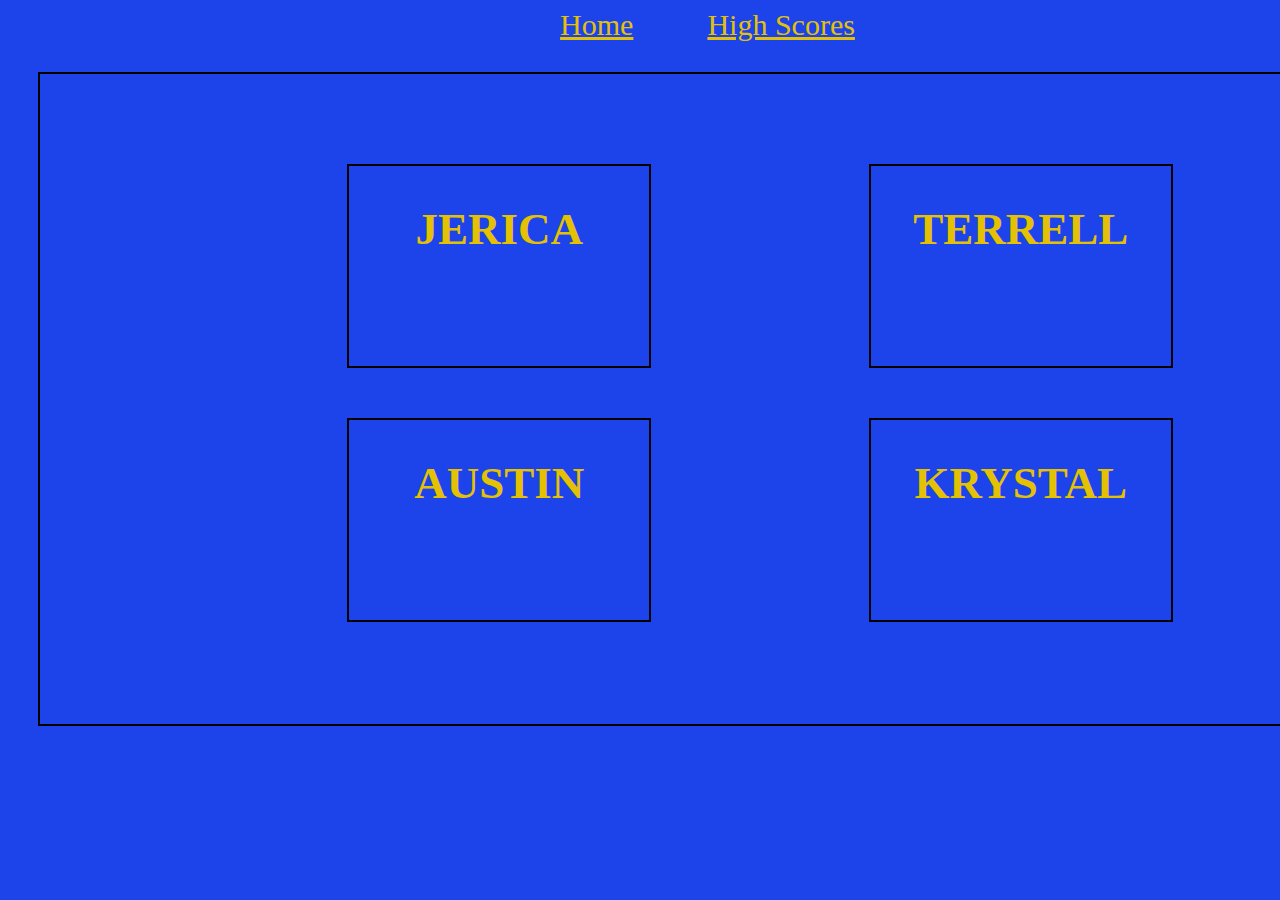
==== aboutus.html @ 0ca8fda8 "fixed font stuff" ====
<!DOCTYPE html>
<html>

<head>
    <title>About Us</title>
    <link rel="stylesheet" href="aboutus.css">
    <link href="https://www.fontify.me/wf/cde5a23b5ef22ddcc65736840b4dfc13" rel="stylesheet" type="text/css">
</head>

<body>
    <header>
        <nav>
            <a href="index.html" id="nav">Home</a>
            <a href="highscores.html" id="nav2">High Scores</a>
        </nav>
    </header>
    <main>
        <div id="namerow">
            
        <div class="JericaCard">
            <div class="JericaCardInner">
                <div class="JericaCardFront">
                    <h2>JERICA</h2>
                </div>
                <div class="JericaCardBack">
                    <h5>Jerica Mitchell</h5>
                    <p>Software Engineer</p>
                </div>
            </div>
        </div>

        <div class="JericaCard">
                <div class="JericaCardInner">
                    <div class="JericaCardFront">
                        <h2>AUSTIN</h2>
                    </div>
                    <div class="JericaCardBack">
                        <h5>Austin Smith</h5>
                        <p>Software Engineer</p>
                    </div>
                </div>
            </div>

        </div>

        <div id="namerow">
            
                <div class="JericaCard">
                    <div class="JericaCardInner">
                        <div class="JericaCardFront">
                            <h2>TERRELL</h2>
                        </div>
                        <div class="JericaCardBack">
                            <h5>Terrell Douglas</h5>
                            <p>Software Engineer</p>
                        </div>
                    </div>
                </div>
        
                <div class="JericaCard">
                        <div class="JericaCardInner">
                            <div class="JericaCardFront">
                                <h2>KRYSTAL</h2>
                            </div>
                            <div class="JericaCardBack">
                                <h5>Krystal Madrinan</h5>
                                <p>Software Engineer</p>
                            </div>
                        </div>
                    </div>
        
                </div>
        

        <!-- <div class="namerow">
            <div id="Jerica">
                <h2>JERICA</h2>
            </div>
            <div id="Austin">
                <h2>AUSTIN</h2>
            </div>
        </div>

        <div class="namerow">
            <div id="Krystal">
                <h2>KRYSTAL</h2>
            </div>
            <div id="Terrell">
                <h2>TERRELL</h2>
            </div>
        </div> -->
    </main>
    <footer>

    </footer>
</body>

</html>
---- aboutus.css ----
html {
    background: rgb(29, 67, 235);
}

nav {
    color: rgb(228, 194, 3);
    text-align: center;
    font-family: font79357;
    margin-left: 165px;
}

#nav {
    position: center;
    color: rgb(228, 194, 3);
    font-size:  30px;
    margin-left: 50px;
    margin-right: 20px;
}

#nav2 {
    position: center;
    color: rgb(228, 194, 3);
    font-size:  30px;
    margin-left: 50px;
    margin-right: 80px;
}


main {
    font-family: font79357;
    font-size: 30px;
    width: 1350px;
    height: 650px;
    border: 2px solid black;
    margin-left: 30px;
    margin-top: 30px;
    text-align: center;
}

#namerow {
    display: inline-block;
    align-content: center;
    margin-top: 30px;
    padding: 60px;
}

p {
    font-size: 15px;
}

.JericaCard {
   
 background-color: transparent;
  width: 300px;
  height: 200px;
  border: 2px solid black;
  margin-bottom: 50px;
  margin-left: 90px;
}

.JericaCardInner {
    position: relative;
    width: 100%;
    height: 100%;
    text-align: center;
    transition: transform 0.8s;
    transform-style: preserve-3d;
  }

  .JericaCard:hover .JericaCardInner {
    transform: scale(1.0);
    transition-duration: 1s;
    transform: rotatey(180deg) scale(2);
    background-color: transparent;
    color: rgb(228, 194, 3);
    width: 300px;
    height: 200px;
    border: 2px solid black;
    z-index: 10;
}

.JericaCardFront, .JericaCardBack {
    position: absolute;
    width: 100%;
    height: 100%;
    backface-visibility: hidden;
    color: rgb(228, 194, 3);
  }

  .JericaCardFront {
    background-color: rgb(29, 67, 235);
    color: rgb(228, 194, 3);
  }

  .JericaCardBack {
    background-color: rgb(29, 67, 235);
    color: rgb(228, 194, 3);
    transform: rotateY(180deg);
  }



/* #Jerica {
    margin-top: 20px;
    margin-left: 30px;
    display: block;
    width: 300px;
    height: 250px;
    border: 2px solid white;
}

#Jerica:hover {
    background: rgb(29, 67, 235);
    transform: scale(1.0);
    transition-duration: 1s;
    transform: rotatey(180deg) scale(2);
   color: rgba(255, 255, 255, 0); */
}

/* #Austin {
    margin-top: 30px;
    margin-left: 30px;
    display: block;
    width: 300px;
    height: 250px;
    border: 2px solid white;
}

#Krystal {
    margin-top: 20px;
    margin-left: 30px;
    display: block;
    width: 300px;
    height: 250px;
    border: 2px solid white;
}

 #Terrell {
    margin-top: 30px;
    margin-left: 30px;
    display: block;
    width: 300px;
    height: 250px;
    border: 2px solid white;
 } */
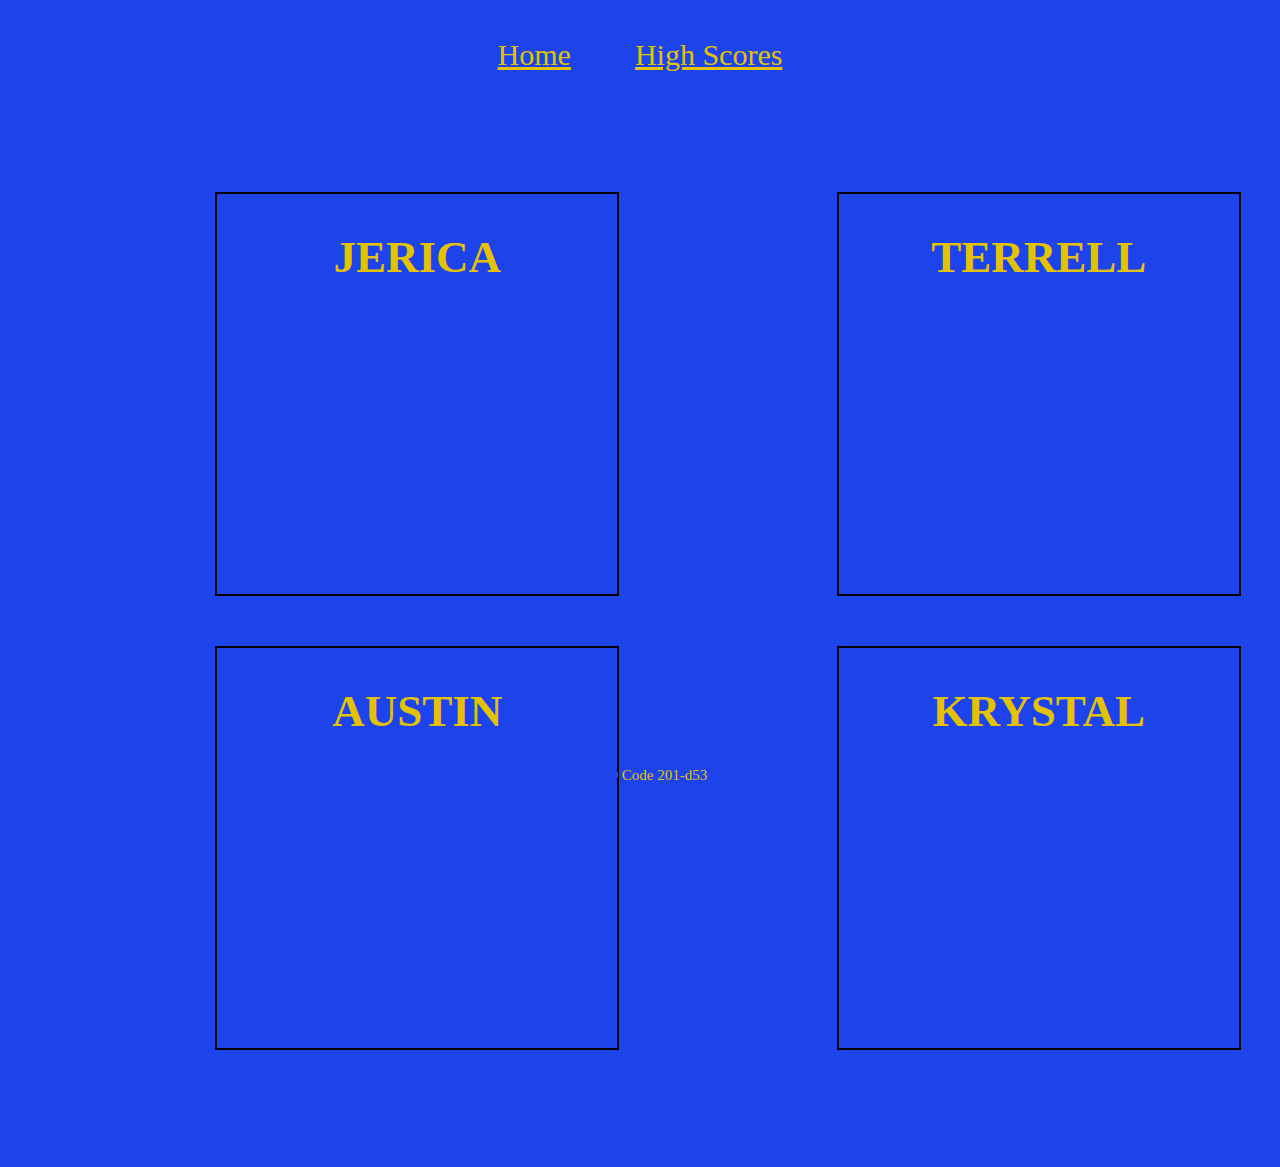
==== commit f1b8ece6: "updated everything to respond to projector display" ====
--- a/aboutus.html
+++ b/aboutus.html
@@ -17,24 +17,24 @@
     <main>
         <div id="namerow">
             
-        <div class="JericaCard">
-            <div class="JericaCardInner">
-                <div class="JericaCardFront">
+        <div class="nameCard">
+            <div class="nameCardInner">
+                <div class="nameCardFront">
                     <h2>JERICA</h2>
                 </div>
-                <div class="JericaCardBack">
+                <div class="nameCardBack">
                     <h5>Jerica Mitchell</h5>
                     <p>Software Engineer</p>
                 </div>
             </div>
         </div>
 
-        <div class="JericaCard">
-                <div class="JericaCardInner">
-                    <div class="JericaCardFront">
+        <div class="nameCard">
+                <div class="nameCardInner">
+                    <div class="nameCardFront">
                         <h2>AUSTIN</h2>
                     </div>
-                    <div class="JericaCardBack">
+                    <div class="nameCardBack">
                         <h5>Austin Smith</h5>
                         <p>Software Engineer</p>
                     </div>
@@ -45,24 +45,24 @@
 
         <div id="namerow">
             
-                <div class="JericaCard">
-                    <div class="JericaCardInner">
-                        <div class="JericaCardFront">
+                <div class="nameCard">
+                    <div class="nameCardInner">
+                        <div class="nameCardFront">
                             <h2>TERRELL</h2>
                         </div>
-                        <div class="JericaCardBack">
+                        <div class="nameCardBack">
                             <h5>Terrell Douglas</h5>
                             <p>Software Engineer</p>
                         </div>
                     </div>
                 </div>
         
-                <div class="JericaCard">
-                        <div class="JericaCardInner">
-                            <div class="JericaCardFront">
+                <div class="nameCard">
+                        <div class="nameCardInner">
+                            <div class="nameCardFront">
                                 <h2>KRYSTAL</h2>
                             </div>
-                            <div class="JericaCardBack">
+                            <div class="nameCardBack">
                                 <h5>Krystal Madrinan</h5>
                                 <p>Software Engineer</p>
                             </div>
@@ -91,7 +91,7 @@
         </div> -->
     </main>
     <footer>
-
+        <p>&copy; 2019 Code 201-d53</p>
     </footer>
 </body>
 
--- a/aboutus.css
+++ b/aboutus.css
@@ -2,27 +2,19 @@
     background: rgb(29, 67, 235);
 }
 
-nav {
-    color: rgb(228, 194, 3);
+nav{
+    margin: 0 auto;
     text-align: center;
-    font-family: font79357;
-    margin-left: 165px;
-}
+    padding: 30px;
+  }
 
-#nav {
+#nav, #nav2 {
     position: center;
     color: rgb(228, 194, 3);
     font-size:  30px;
-    margin-left: 50px;
-    margin-right: 20px;
-}
-
-#nav2 {
-    position: center;
-    color: rgb(228, 194, 3);
-    font-size:  30px;
-    margin-left: 50px;
-    margin-right: 80px;
+    padding: 30px;
+    text-align: center;
+    font-family: font79357;
 }
 
 
@@ -31,9 +23,7 @@
     font-size: 30px;
     width: 1350px;
     height: 650px;
-    border: 2px solid black;
-    margin-left: 30px;
-    margin-top: 30px;
+    margin: 0 auto;
     text-align: center;
 }
 
@@ -48,58 +38,62 @@
     font-size: 15px;
 }
 
-.JericaCard {
+.nameCard {
    
  background-color: transparent;
-  width: 300px;
-  height: 200px;
+  width: 400px;
+  height: 400px;
   border: 2px solid black;
   margin-bottom: 50px;
   margin-left: 90px;
 }
 
-.JericaCardInner {
+.nameCardInner {
     position: relative;
-    width: 100%;
-    height: 100%;
+    width: 400px;
+    height: 400px;
     text-align: center;
     transition: transform 0.8s;
     transform-style: preserve-3d;
   }
 
-  .JericaCard:hover .JericaCardInner {
+  .nameCard:hover .nameCardInner {
     transform: scale(1.0);
     transition-duration: 1s;
     transform: rotatey(180deg) scale(2);
     background-color: transparent;
     color: rgb(228, 194, 3);
-    width: 300px;
-    height: 200px;
+    width: 400px;
+    height: 400px;
     border: 2px solid black;
     z-index: 10;
 }
 
-.JericaCardFront, .JericaCardBack {
+.nameCardFront, .nameCardBack {
     position: absolute;
-    width: 100%;
-    height: 100%;
+    width: 400px;
+    height: 400px;
     backface-visibility: hidden;
     color: rgb(228, 194, 3);
   }
 
-  .JericaCardFront {
+  .nameCardFront {
     background-color: rgb(29, 67, 235);
     color: rgb(228, 194, 3);
   }
 
-  .JericaCardBack {
+  .nameCardBack {
     background-color: rgb(29, 67, 235);
     color: rgb(228, 194, 3);
     transform: rotateY(180deg);
   }
 
 
-
+  footer {
+    text-align: center;
+    color: rgb(228, 194, 3);
+    font-family: font79357;
+  }
 /* #Jerica {
     margin-top: 20px;
     margin-left: 30px;
@@ -115,7 +109,7 @@
     transition-duration: 1s;
     transform: rotatey(180deg) scale(2);
    color: rgba(255, 255, 255, 0); */
-}
+/* } */
 
 /* #Austin {
     margin-top: 30px;
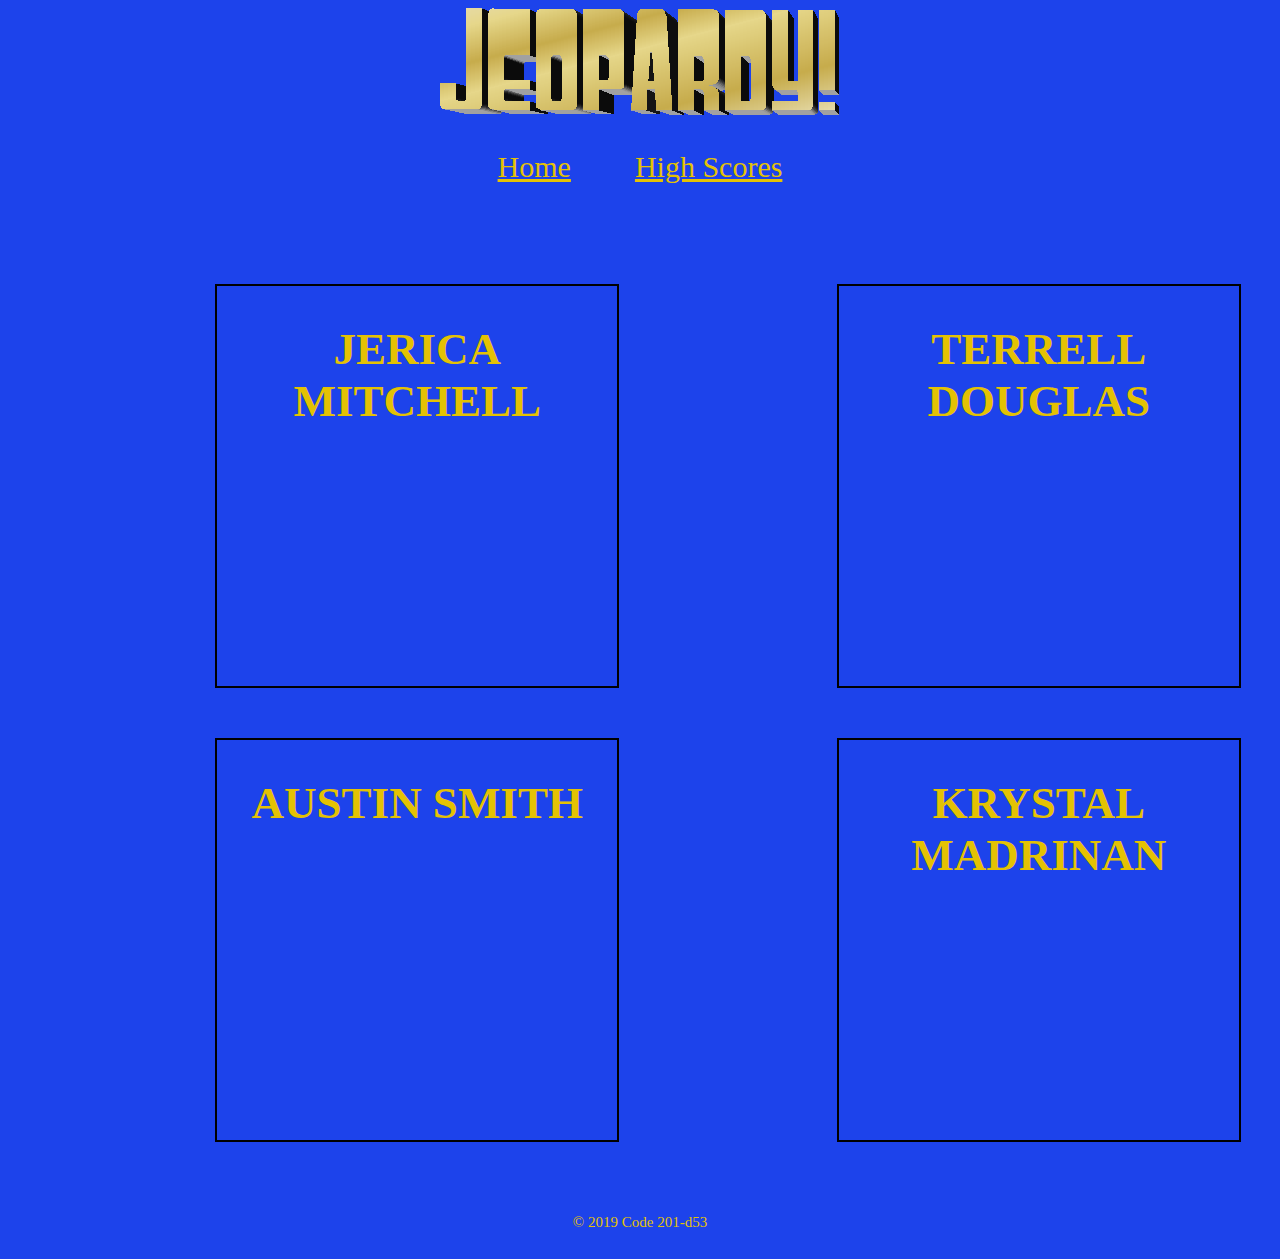
==== commit e1294257: "added photo and edited css" ====
--- a/aboutus.html
+++ b/aboutus.html
@@ -9,6 +9,7 @@
 
 <body>
     <header>
+            <img src="Logo_Jeopardy.png" alt="Jeopardy">
         <nav>
             <a href="index.html" id="nav">Home</a>
             <a href="highscores.html" id="nav2">High Scores</a>
@@ -16,26 +17,24 @@
     </header>
     <main>
         <div id="namerow">
-            
-        <div class="nameCard">
-            <div class="nameCardInner">
-                <div class="nameCardFront">
-                    <h2>JERICA</h2>
-                </div>
-                <div class="nameCardBack">
-                    <h5>Jerica Mitchell</h5>
-                    <p>Software Engineer</p>
+
+            <div class="nameCard">
+                <div class="nameCardInner">
+                    <div class="nameCardFront">
+                        <h2>JERICA MITCHELL</h2>
+                    </div>
+                    <div class="nameCardBack">
+                        <p>Software Engineer</p>
+                    </div>
                 </div>
             </div>
-        </div>
 
-        <div class="nameCard">
+            <div class="nameCard">
                 <div class="nameCardInner">
                     <div class="nameCardFront">
-                        <h2>AUSTIN</h2>
+                        <h2>AUSTIN SMITH</h2>
                     </div>
                     <div class="nameCardBack">
-                        <h5>Austin Smith</h5>
                         <p>Software Engineer</p>
                     </div>
                 </div>
@@ -44,51 +43,32 @@
         </div>
 
         <div id="namerow">
-            
-                <div class="nameCard">
-                    <div class="nameCardInner">
-                        <div class="nameCardFront">
-                            <h2>TERRELL</h2>
-                        </div>
-                        <div class="nameCardBack">
-                            <h5>Terrell Douglas</h5>
-                            <p>Software Engineer</p>
-                        </div>
+
+            <div class="nameCard">
+                <div class="nameCardInner">
+                    <div class="nameCardFront">
+                        <h2>TERRELL DOUGLAS</h2>
+                    </div>
+                    <div class="nameCardBack">
+                        <p>Software Engineer</p>
                     </div>
                 </div>
-        
-                <div class="nameCard">
-                        <div class="nameCardInner">
-                            <div class="nameCardFront">
-                                <h2>KRYSTAL</h2>
-                            </div>
-                            <div class="nameCardBack">
-                                <h5>Krystal Madrinan</h5>
-                                <p>Software Engineer</p>
-                            </div>
-                        </div>
+            </div>
+
+            <div class="nameCard">
+                <div class="nameCardInner">
+                    <div class="nameCardFront">
+                        <h2>KRYSTAL MADRINAN</h2>
                     </div>
-        
+                    <div class="nameCardBack">
+                        <img src="me.jpg" alt="photo of Krystal" class="selfphoto">
+                        <p>Krystal is a software engineering student  at Code Fellows in Seattle, WA. She enjoys going to concerts, traveling, and coding. Krystal hails from New York City.</p>
+                    </div>
                 </div>
-        
+            </div>
 
-        <!-- <div class="namerow">
-            <div id="Jerica">
-                <h2>JERICA</h2>
-            </div>
-            <div id="Austin">
-                <h2>AUSTIN</h2>
-            </div>
         </div>
 
-        <div class="namerow">
-            <div id="Krystal">
-                <h2>KRYSTAL</h2>
-            </div>
-            <div id="Terrell">
-                <h2>TERRELL</h2>
-            </div>
-        </div> -->
     </main>
     <footer>
         <p>&copy; 2019 Code 201-d53</p>
--- a/aboutus.css
+++ b/aboutus.css
@@ -2,11 +2,16 @@
     background: rgb(29, 67, 235);
 }
 
-nav{
+header {
+    width: 100%;
+    text-align: center;
+  }
+
+nav {
     margin: 0 auto;
     text-align: center;
     padding: 30px;
-  }
+}
 
 #nav, #nav2 {
     position: center;
@@ -30,7 +35,7 @@
 #namerow {
     display: inline-block;
     align-content: center;
-    margin-top: 30px;
+    margin-top: 10px;
     padding: 60px;
 }
 
@@ -60,7 +65,7 @@
   .nameCard:hover .nameCardInner {
     transform: scale(1.0);
     transition-duration: 1s;
-    transform: rotatey(180deg) scale(2);
+    transform: rotatey(180deg) scale(1.7);
     background-color: transparent;
     color: rgb(228, 194, 3);
     width: 400px;
@@ -88,52 +93,19 @@
     transform: rotateY(180deg);
   }
 
+  .selfphoto {
+      margin: 10px 5px 5px 5px;
+      width: 145px;
+      height: 155px;
+  }
 
   footer {
     text-align: center;
     color: rgb(228, 194, 3);
     font-family: font79357;
+    bottom: 0px;
   }
-/* #Jerica {
-    margin-top: 20px;
-    margin-left: 30px;
-    display: block;
-    width: 300px;
-    height: 250px;
-    border: 2px solid white;
-}
 
-#Jerica:hover {
-    background: rgb(29, 67, 235);
-    transform: scale(1.0);
-    transition-duration: 1s;
-    transform: rotatey(180deg) scale(2);
-   color: rgba(255, 255, 255, 0); */
-/* } */
-
-/* #Austin {
-    margin-top: 30px;
-    margin-left: 30px;
-    display: block;
-    width: 300px;
-    height: 250px;
-    border: 2px solid white;
-}
-
-#Krystal {
-    margin-top: 20px;
-    margin-left: 30px;
-    display: block;
-    width: 300px;
-    height: 250px;
-    border: 2px solid white;
-}
-
- #Terrell {
-    margin-top: 30px;
-    margin-left: 30px;
-    display: block;
-    width: 300px;
-    height: 250px;
-    border: 2px solid white;
- } */+  footer p {
+      margin-top: 350px;
+  }
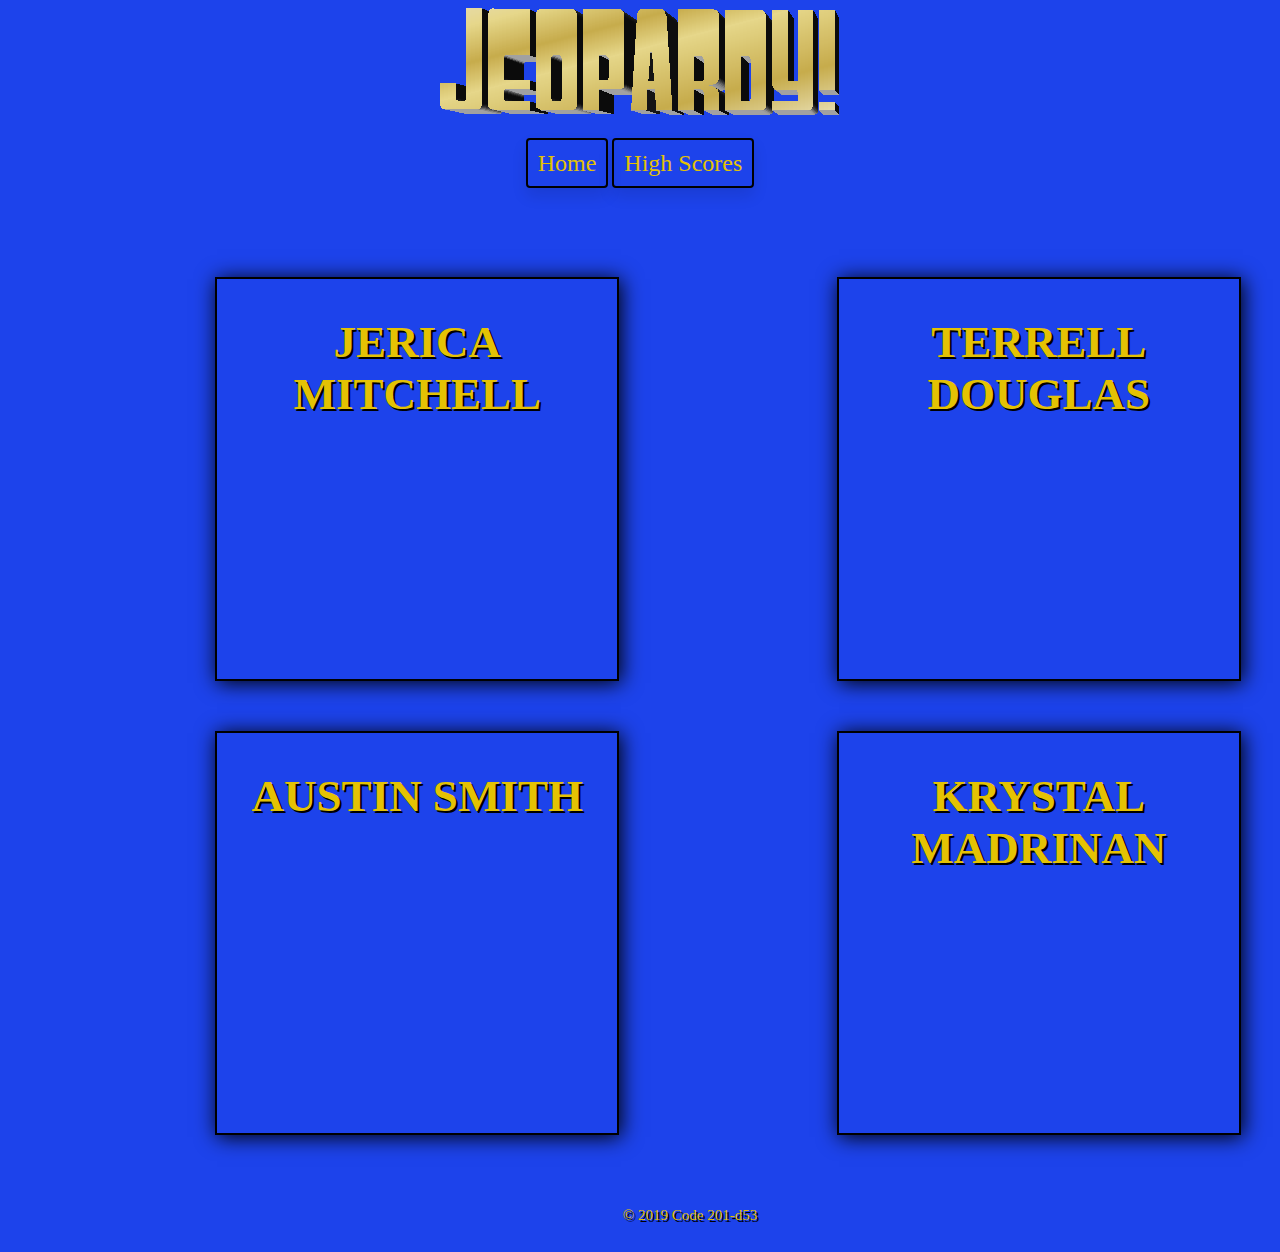
==== commit 35c2b9da: "images and links in about us" ====
--- a/aboutus.html
+++ b/aboutus.html
@@ -9,7 +9,7 @@
 
 <body>
     <header>
-            <img src="Logo_Jeopardy.png" alt="Jeopardy">
+        <img src="Images/Logo_Jeopardy.png" alt="Jeopardy">
         <nav>
             <a href="index.html" id="nav">Home</a>
             <a href="highscores.html" id="nav2">High Scores</a>
@@ -24,7 +24,10 @@
                         <h2>JERICA MITCHELL</h2>
                     </div>
                     <div class="nameCardBack">
-                        <p>Software Engineer</p>
+                        <img src="Images/Jerica.jpg" alt="photo of Jerica" class="selfphoto">
+                        <p>Jerica is originally from Houston, TX. She is a software engineering student at CodeFellows
+                            in Seattle. She enjoys movies, cooking, and coding!</p>
+                        <a href="https://www.linkedin.com/in/jericamitchell1/">LinkedIn</a>
                     </div>
                 </div>
             </div>
@@ -35,7 +38,10 @@
                         <h2>AUSTIN SMITH</h2>
                     </div>
                     <div class="nameCardBack">
-                        <p>Software Engineer</p>
+                        <img src="Images/Austin.jpg" alt="photo of Austin" class="AustinPhoto">
+                        <p>Originally from Bremerton, Washington, Austin is a software engineering student at
+                            CodeFellows in Seattle. He enjoys snowboarding, hiking and live music in his free time.</p>
+                        <a href="https://www.linkedin.com/in/smithaustin97/">LinkedIn</a>
                     </div>
                 </div>
             </div>
@@ -50,7 +56,11 @@
                         <h2>TERRELL DOUGLAS</h2>
                     </div>
                     <div class="nameCardBack">
-                        <p>Software Engineer</p>
+                        <img src="Images/Terrell.png" alt="photo of Terrell" class="selfphoto">
+                        <p>Terrell is a software engineering student at Code Fellows in Seattle, WA. He enjoys squid
+                            fishing, clamming, and just about anything else outdoors. He is is originally from
+                            Pickerington, OH.</p>
+                        <a href="https://www.linkedin.com/in/smithaustin97/">LinkedIn</a>
                     </div>
                 </div>
             </div>
@@ -61,8 +71,10 @@
                         <h2>KRYSTAL MADRINAN</h2>
                     </div>
                     <div class="nameCardBack">
-                        <img src="me.jpg" alt="photo of Krystal" class="selfphoto">
-                        <p>Krystal is a software engineering student  at Code Fellows in Seattle, WA. She enjoys going to concerts, traveling, and coding. Krystal hails from New York City.</p>
+                        <img src="Images/me.jpg" alt="photo of Krystal" class="selfphoto">
+                        <p>Krystal is a software engineering student at Code Fellows in Seattle, WA. She enjoys going to
+                            concerts, traveling, and coding. Krystal hails from New York City.</p>
+                        <a href="https://www.linkedin.com/in/krystal-madrinan/">LinkedIn</a>
                     </div>
                 </div>
             </div>
--- a/aboutus.css
+++ b/aboutus.css
@@ -2,9 +2,31 @@
     background: rgb(29, 67, 235);
 }
 
+a {
+    text-decoration: none;
+    text-shadow: none;
+    border: 2px solid black;
+    font-family: font79357;
+    text-align: center;
+    color: rgb(228, 194, 3);
+    border-radius: 4px;
+    font-size:  24px;
+    padding: 10px;
+    box-shadow: 0px 8px 15px rgba(0, 0, 0, 0.1);
+    transition: 0.5s;
+   }
+
+   a:hover {
+    padding: 8px;
+    color: black;
+    background-color: rgb(228, 194, 3);
+   }
+
+
 header {
     width: 100%;
     text-align: center;
+    text-shadow: 2px 2px black;
   }
 
 nav {
@@ -13,14 +35,12 @@
     padding: 30px;
 }
 
-#nav, #nav2 {
+/* #nav, #nav2 {
     position: center;
-    color: rgb(228, 194, 3);
+    /* color: rgb(228, 194, 3);
     font-size:  30px;
-    padding: 30px;
-    text-align: center;
-    font-family: font79357;
-}
+    padding: 30px; *
+} */
 
 
 main {
@@ -30,6 +50,7 @@
     height: 650px;
     margin: 0 auto;
     text-align: center;
+    text-shadow: 2px 2px black;
 }
 
 #namerow {
@@ -41,6 +62,7 @@
 
 p {
     font-size: 15px;
+    margin: 20px 20px 20px 20px;
 }
 
 .nameCard {
@@ -51,6 +73,8 @@
   border: 2px solid black;
   margin-bottom: 50px;
   margin-left: 90px;
+  box-shadow: 2px 2px 20px black;
+
 }
 
 .nameCardInner {
@@ -72,6 +96,7 @@
     height: 400px;
     border: 2px solid black;
     z-index: 10;
+    box-shadow: 5px 5px 20px black;
 }
 
 .nameCardFront, .nameCardBack {
@@ -96,7 +121,13 @@
   .selfphoto {
       margin: 10px 5px 5px 5px;
       width: 145px;
-      height: 155px;
+      height: 165px;
+  }
+
+  .AustinPhoto {
+    margin: 10px 5px 5px 5px;
+    width: 145px;
+    height: 165px;
   }
 
   footer {
@@ -104,8 +135,10 @@
     color: rgb(228, 194, 3);
     font-family: font79357;
     bottom: 0px;
+    text-shadow: 2px 2px black;
   }
 
   footer p {
       margin-top: 350px;
+      margin-left: 120px;
   }
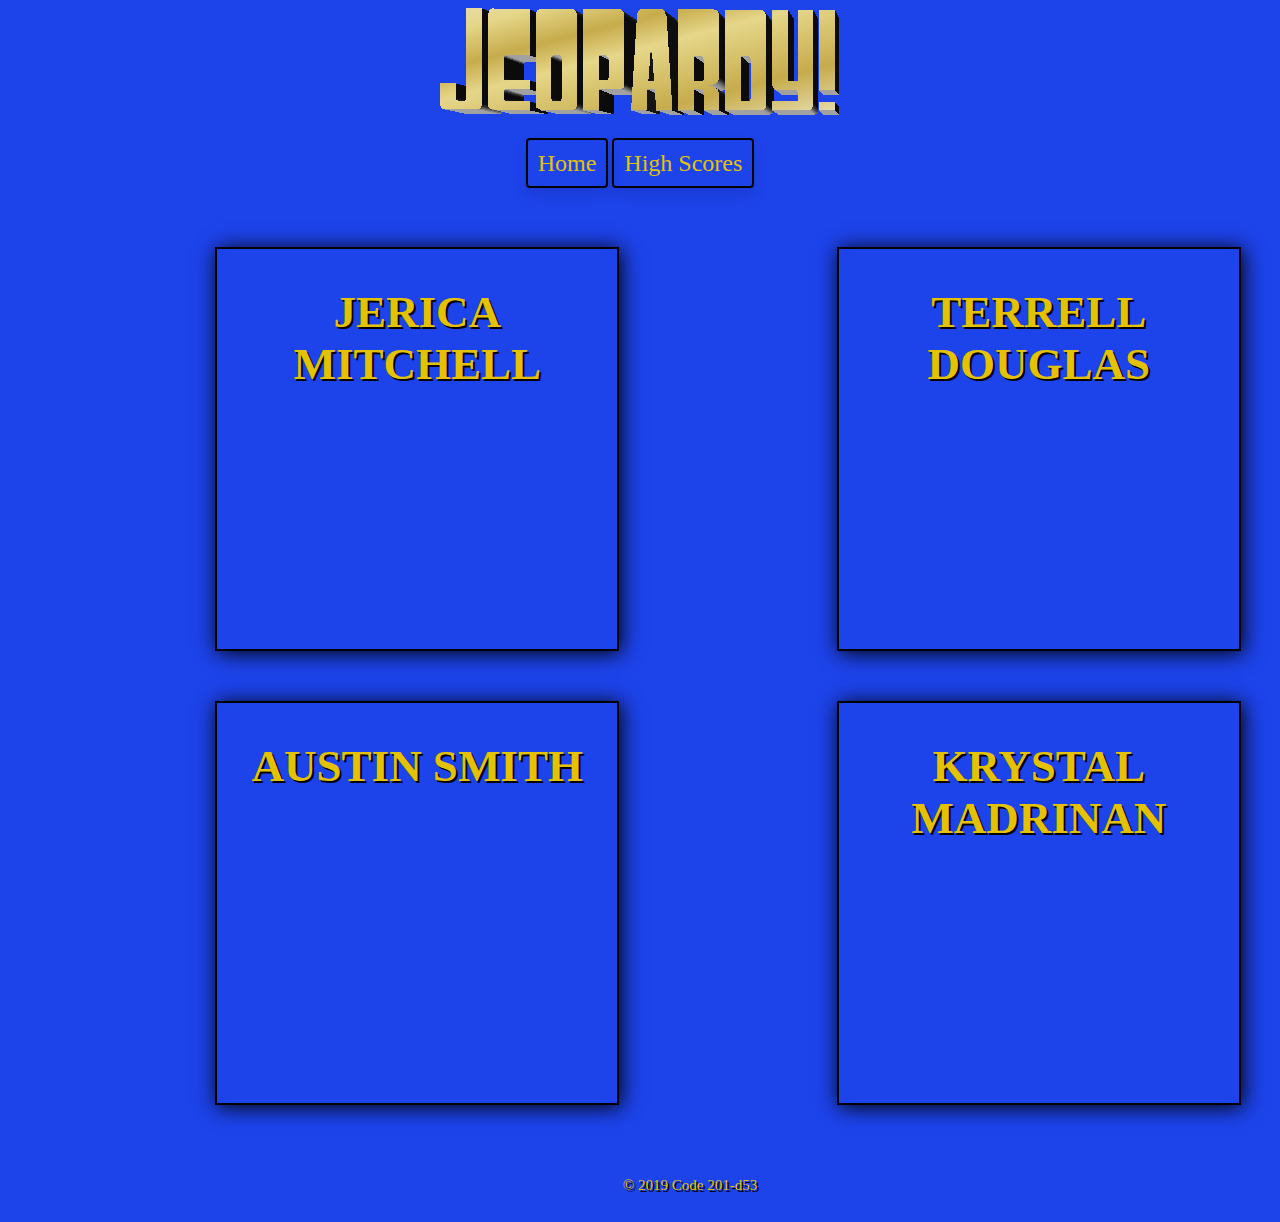
==== commit 943632b5: "Small marigin changes" ====
--- a/aboutus.html
+++ b/aboutus.html
@@ -73,7 +73,7 @@
                     <div class="nameCardBack">
                         <img src="Images/me.jpg" alt="photo of Krystal" class="selfphoto">
                         <p>Krystal is a software engineering student at Code Fellows in Seattle, WA. She enjoys going to
-                            concerts, traveling, and coding. Krystal hails from New York City.</p>
+                            concerts, traveling, and dancing. Krystal hails from New York City.</p>
                         <a href="https://www.linkedin.com/in/krystal-madrinan/">LinkedIn</a>
                     </div>
                 </div>
--- a/aboutus.css
+++ b/aboutus.css
@@ -32,16 +32,8 @@
 nav {
     margin: 0 auto;
     text-align: center;
-    padding: 30px;
+    padding: 30px 30px 0px 30px;
 }
-
-/* #nav, #nav2 {
-    position: center;
-    /* color: rgb(228, 194, 3);
-    font-size:  30px;
-    padding: 30px; *
-} */
-
 
 main {
     font-family: font79357;
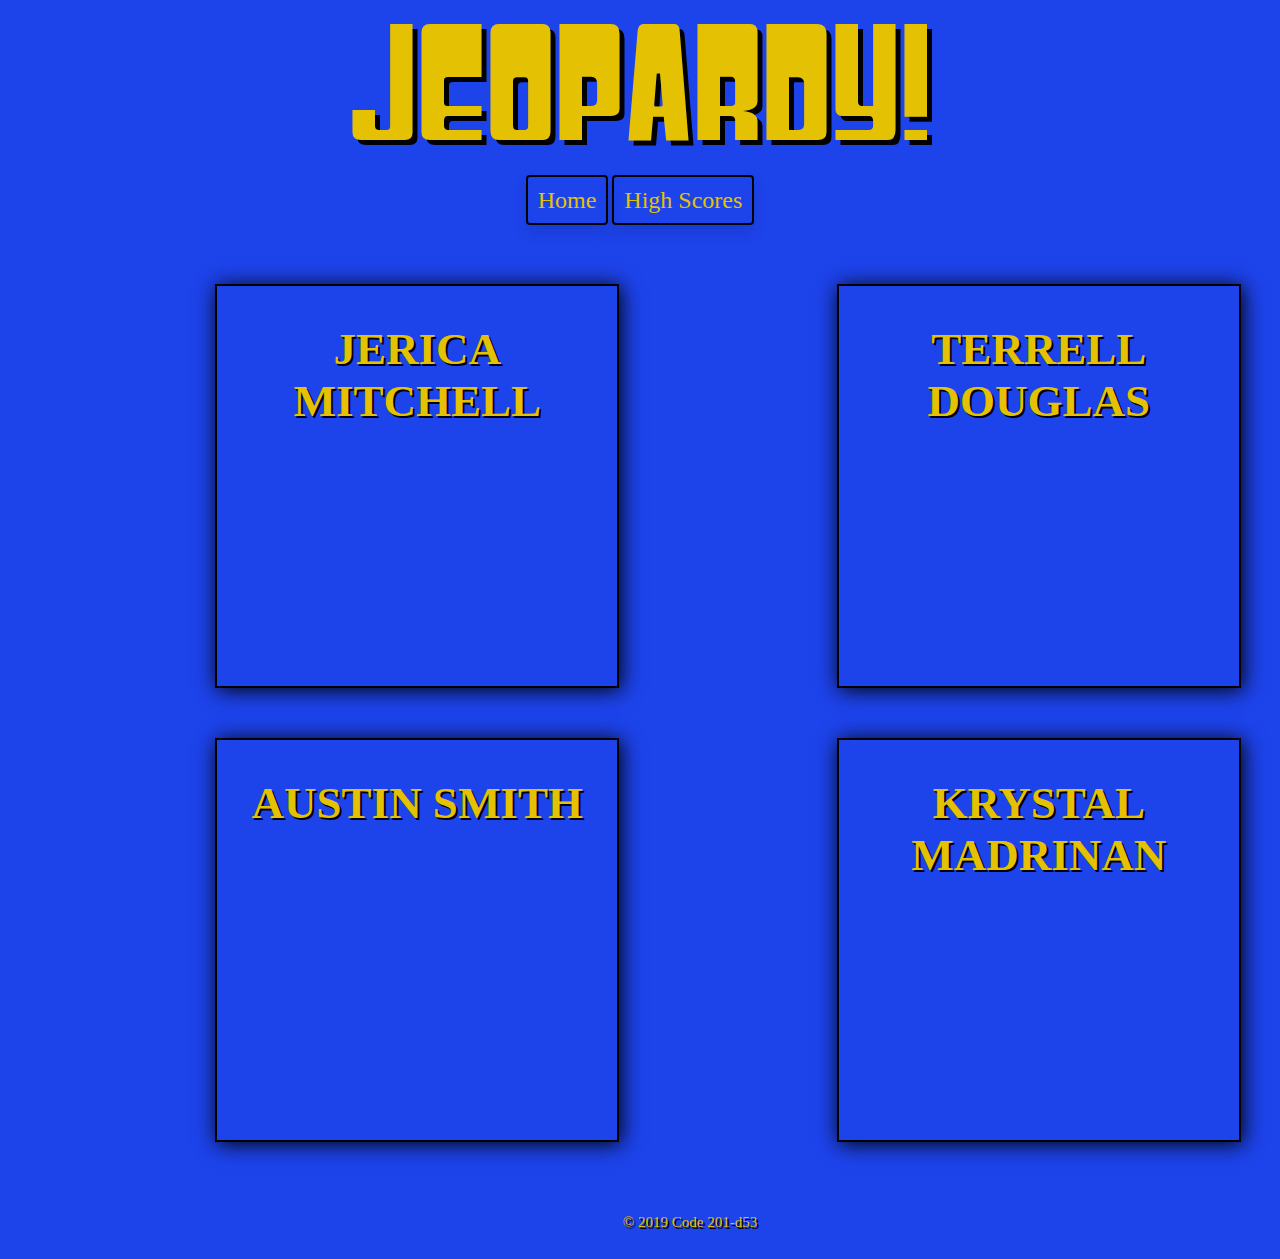
==== commit 3debfd02: "changed logo font" ====
--- a/aboutus.html
+++ b/aboutus.html
@@ -9,7 +9,7 @@
 
 <body>
     <header>
-        <img src="Images/Logo_Jeopardy.png" alt="Jeopardy">
+        <div id="logo">Jeopardy!</div>
         <nav>
             <a href="index.html" id="nav">Home</a>
             <a href="highscores.html" id="nav2">High Scores</a>
--- a/aboutus.css
+++ b/aboutus.css
@@ -1,5 +1,17 @@
 html {
     background: rgb(29, 67, 235);
+}
+
+@font-face {
+  font-family: gyparody;
+  src: url(gyparody.ttf);
+}
+
+#logo {
+  font-size: 150px;
+  font-family: 'gyparody';
+  color: rgb(228, 194, 3);
+  text-shadow: 5px 5px black;
 }
 
 a {
@@ -89,6 +101,8 @@
     border: 2px solid black;
     z-index: 10;
     box-shadow: 5px 5px 20px black;
+    box-shadow: 2px 2px 20px black;
+    border-radius: 4px;
 }
 
 .nameCardFront, .nameCardBack {
